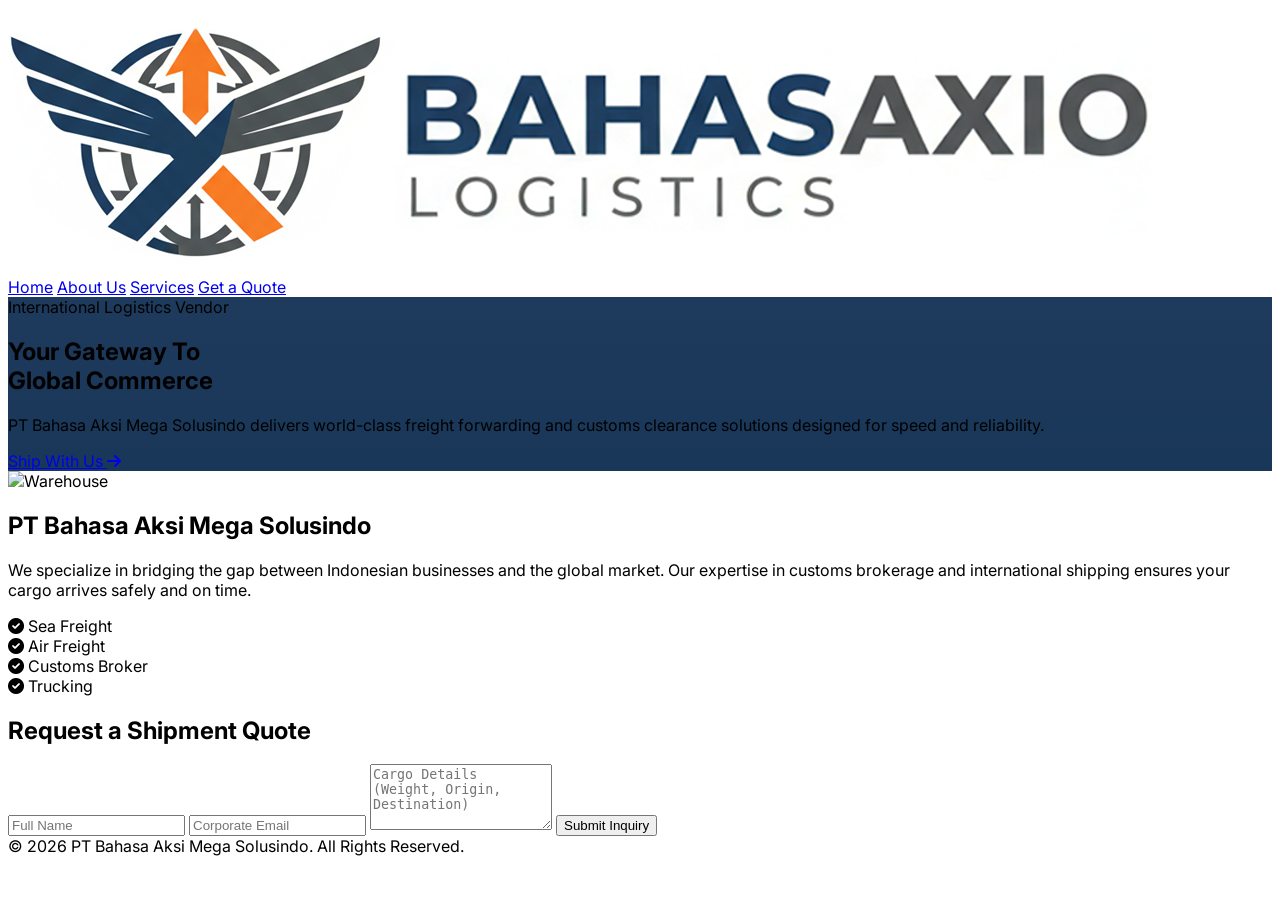
==== index.html @ b089835f "Update index.html" ====
<!DOCTYPE html>
<html lang="en">
<head>
    <meta charset="UTF-8">
    <meta name="viewport" content="width=device-width, initial-scale=1.0">
    <title>BAHASAXIO | Global Logistics & Supply Chain Solutions</title>
    
    <link rel="preconnect" href="https://fonts.googleapis.com">
    <link rel="preconnect" href="https://fonts.gstatic.com" crossorigin>
    <link href="https://fonts.googleapis.com/css2?family=Inter:wght@400;600;700;800&display=swap" rel="stylesheet">

    <script src="https://cdn.tailwindcss.com"></script>
    <link rel="stylesheet" href="https://cdnjs.cloudflare.com/ajax/libs/font-awesome/6.0.0/css/all.min.css">
    
    <link rel="stylesheet" href="assets/css/style.css">

    <script>
        tailwind.config = {
            theme: {
                extend: {
                    fontFamily: {
                        sans: ['Inter', 'ui-sans-serif', 'system-ui', 'sans-serif'],
                    },
                    colors: {
                        navy: '#002147',
                    }
                }
            }
        }
    </script>
</head>
<body class="bg-slate-50 text-slate-900 overflow-x-hidden">

    <nav id="navbar" class="fixed w-full z-50 bg-white shadow-sm transition-all duration-300">
        <div class="container mx-auto px-6 py-4 flex justify-between items-center">
            <div class="flex items-center">
                <img src="assets/img/logo.png" alt="BAHASAXIO Logo" class="h-10 mr-3" onerror="this.onerror=null; this.src='https://via.placeholder.com/150x50?text=BAHASAXIO'">
            </div>
            
            <div class="hidden md:flex space-x-8 font-semibold text-xs uppercase tracking-widest">
                <a href="#home" class="hover:text-orange-500 transition">Home</a>
                <a href="#about" class="hover:text-orange-500 transition">About Us</a>
                <a href="#services" class="hover:text-orange-500 transition">Services</a>
                <a href="#contact" class="bg-navy text-white px-6 py-2 rounded-full hover:bg-orange-600 transition shadow-lg">Get a Quote</a>
            </div>
        </div>
    </nav>

    <section id="home" class="hero-section min-h-screen flex items-center text-white relative">
        <div class="container mx-auto px-6 relative z-10 pt-20">
            <div class="max-w-3xl">
                <span class="inline-block bg-orange-500 text-[10px] font-black px-3 py-1 rounded-sm uppercase tracking-[0.2em] mb-6">International Logistics Vendor</span>
                <h1 class="text-5xl md:text-7xl font-black mb-6 leading-tight uppercase">Your Gateway To <br><span class="text-orange-500">Global Commerce</span></h1>
                <p class="text-lg text-slate-300 mb-10 leading-relaxed max-w-xl">
                    PT Bahasa Aksi Mega Solusindo delivers world-class freight forwarding and customs clearance solutions designed for speed and reliability.
                </p>
                <div class="flex flex-wrap gap-4">
                    <a href="#contact" class="bg-orange-500 hover:bg-white hover:text-navy px-8 py-4 rounded-sm font-bold transition flex items-center uppercase text-sm tracking-widest">
                        Ship With Us <i class="fas fa-arrow-right ml-3"></i>
                    </a>
                </div>
            </div>
        </div>
    </section>

    <section id="about" class="py-24 bg-white">
        <div class="container mx-auto px-6 text-center lg:text-left">
            <div class="flex flex-col lg:flex-row items-center gap-16">
                <div class="lg:w-1/2">
                    <img src="https://images.unsplash.com/photo-1586528116311-ad8dd3c8310d?auto=format&fit=crop&w=800&q=80" alt="Warehouse" class="rounded-lg shadow-2xl">
                </div>
                <div class="lg:w-1/2">
                    <h2 class="text-navy text-4xl font-black uppercase mb-6 leading-tight">PT Bahasa Aksi Mega Solusindo</h2>
                    <p class="text-slate-600 mb-8 leading-relaxed">
                        We specialize in bridging the gap between Indonesian businesses and the global market. Our expertise in customs brokerage and international shipping ensures your cargo arrives safely and on time.
                    </p>
                    <div class="grid grid-cols-1 md:grid-cols-2 gap-4">
                        <div class="flex items-center text-sm font-bold uppercase"><i class="fas fa-check-circle text-orange-500 mr-2"></i> Sea Freight</div>
                        <div class="flex items-center text-sm font-bold uppercase"><i class="fas fa-check-circle text-orange-500 mr-2"></i> Air Freight</div>
                        <div class="flex items-center text-sm font-bold uppercase"><i class="fas fa-check-circle text-orange-500 mr-2"></i> Customs Broker</div>
                        <div class="flex items-center text-sm font-bold uppercase"><i class="fas fa-check-circle text-orange-500 mr-2"></i> Trucking</div>
                    </div>
                </div>
            </div>
        </div>
    </section>

    <section id="contact" class="py-24 bg-navy text-white">
        <div class="container mx-auto px-6 text-center">
            <h2 class="text-3xl font-black mb-12 uppercase italic tracking-tighter">Request a Shipment Quote</h2>
            <div class="max-w-2xl mx-auto bg-white p-8 rounded-sm">
                <form action="#" class="grid grid-cols-1 gap-4">
                    <input type="text" placeholder="Full Name" class="p-4 bg-slate-100 text-navy border-none focus:ring-2 focus:ring-orange-500" required>
                    <input type="email" placeholder="Corporate Email" class="p-4 bg-slate-100 text-navy border-none focus:ring-2 focus:ring-orange-500" required>
                    <textarea placeholder="Cargo Details (Weight, Origin, Destination)" class="p-4 bg-slate-100 text-navy border-none focus:ring-2 focus:ring-orange-500" rows="4"></textarea>
                    <button class="bg-orange-500 py-4 font-black uppercase tracking-widest hover:bg-black transition text-white">Submit Inquiry</button>
                </form>
            </div>
        </div>
    </section>

    <footer class="py-10 bg-black text-slate-500 text-[10px] text-center uppercase tracking-[0.3em]">
        &copy; 2026 PT Bahasa Aksi Mega Solusindo. All Rights Reserved.
    </footer>

    <script src="assets/js/script.js"></script>
</body>
</html>
---- assets/css/style.css ----
/* Menjamin font Inter diterapkan di semua device */
body {
    font-family: 'Inter', sans-serif !important;
    scroll-behavior: smooth;
}

.hero-section {
    /* Path relative menuju folder img */
    background: linear-gradient(rgba(0, 33, 71, 0.85), rgba(0, 33, 71, 0.95)), 
                url('../img/hero-bg.jpg'); 
    background-size: cover;
    background-position: center;
    background-attachment: fixed;
}

/* Responsivitas Mobile */
@media (max-width: 768px) {
    .hero-section h1 {
        font-size: 2.8rem !important;
        line-height: 1.2;
    }
}
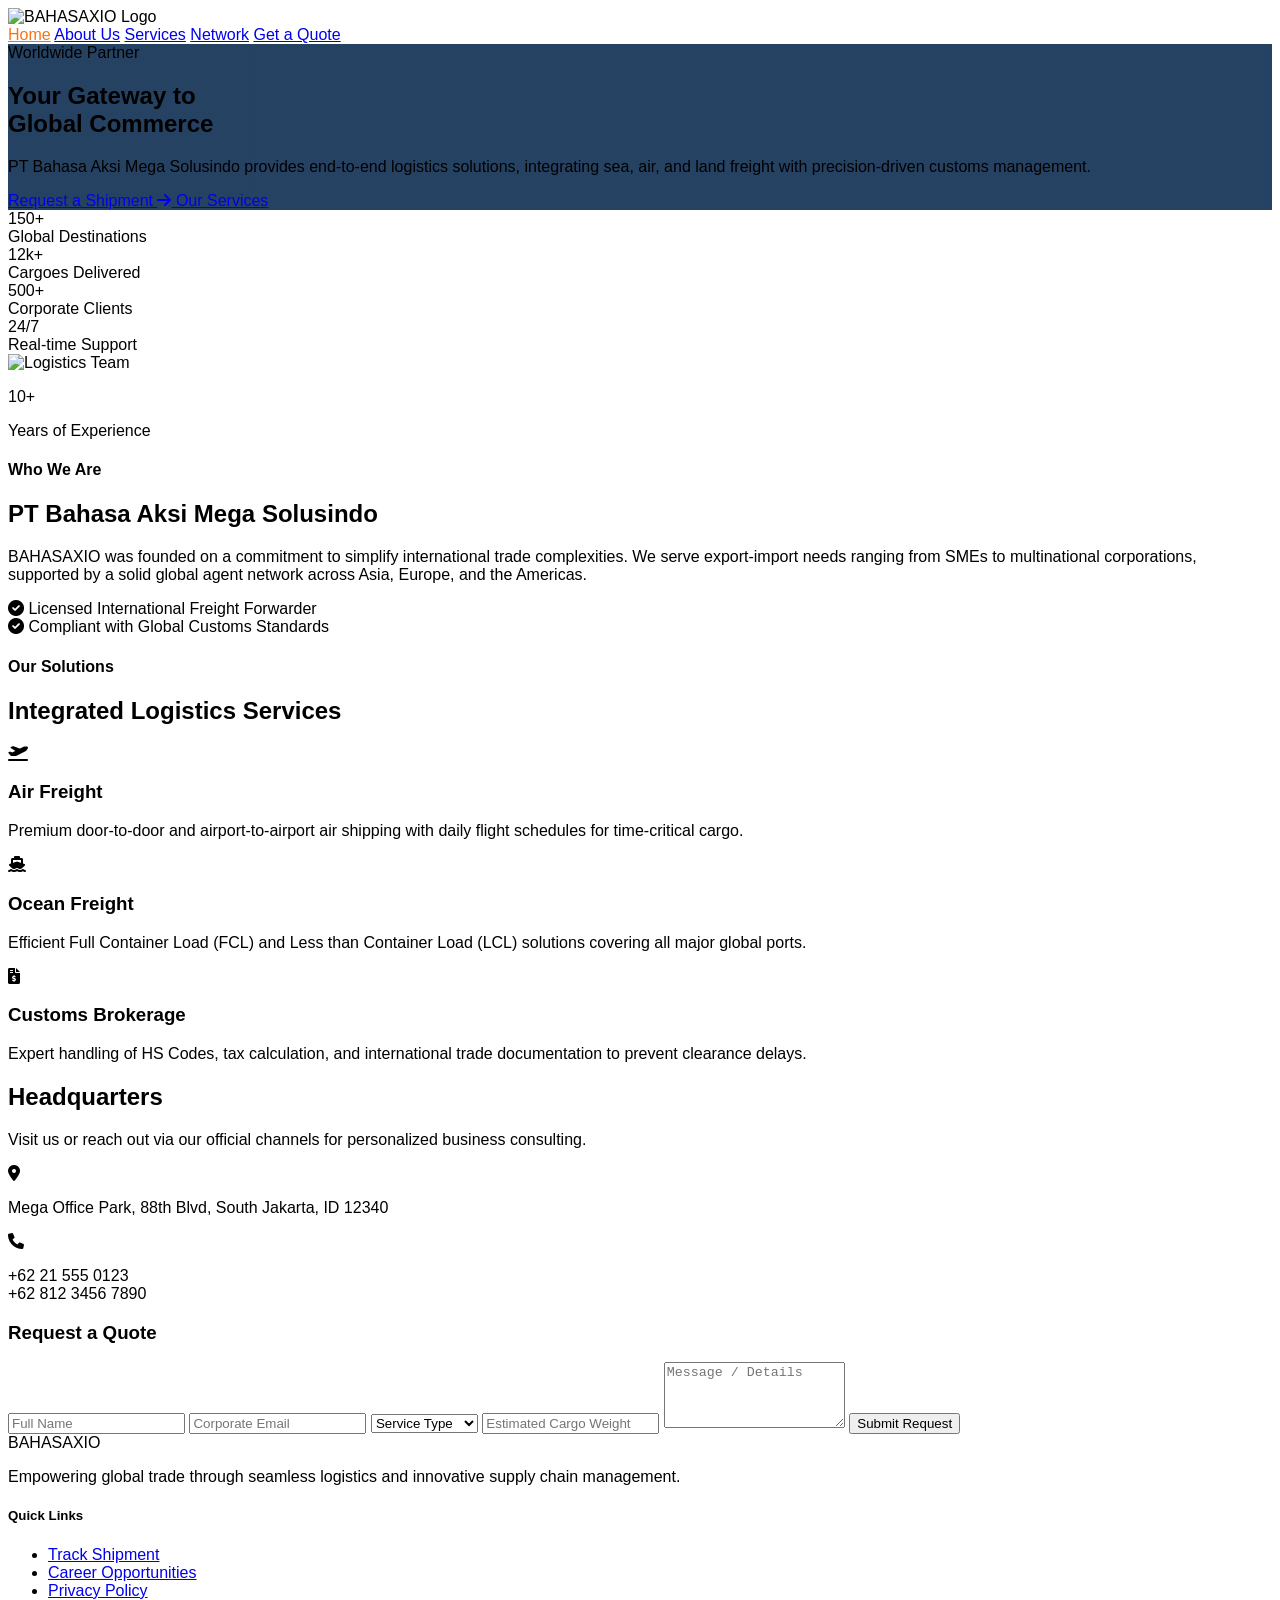
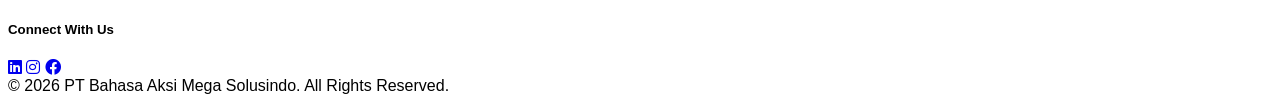
==== commit f0ad95ee: "back" ====
--- a/index.html
+++ b/index.html
@@ -4,106 +4,196 @@
     <meta charset="UTF-8">
     <meta name="viewport" content="width=device-width, initial-scale=1.0">
     <title>BAHASAXIO | Global Logistics & Supply Chain Solutions</title>
-    
-    <link rel="preconnect" href="https://fonts.googleapis.com">
-    <link rel="preconnect" href="https://fonts.gstatic.com" crossorigin>
-    <link href="https://fonts.googleapis.com/css2?family=Inter:wght@400;600;700;800&display=swap" rel="stylesheet">
-
     <script src="https://cdn.tailwindcss.com"></script>
     <link rel="stylesheet" href="https://cdnjs.cloudflare.com/ajax/libs/font-awesome/6.0.0/css/all.min.css">
+    <link rel="stylesheet" href="assets/css/style.css">
+</head>
+<body class="bg-slate-50">
+
     
-    <link rel="stylesheet" href="assets/css/style.css">
 
-    <script>
-        tailwind.config = {
-            theme: {
-                extend: {
-                    fontFamily: {
-                        sans: ['Inter', 'ui-sans-serif', 'system-ui', 'sans-serif'],
-                    },
-                    colors: {
-                        navy: '#002147',
-                    }
-                }
-            }
-        }
-    </script>
-</head>
-<body class="bg-slate-50 text-slate-900 overflow-x-hidden">
-
-    <nav id="navbar" class="fixed w-full z-50 bg-white shadow-sm transition-all duration-300">
+    <nav id="navbar" class="sticky top-0 z-50 bg-white shadow-sm transition-all duration-300">
         <div class="container mx-auto px-6 py-4 flex justify-between items-center">
             <div class="flex items-center">
-                <img src="assets/img/logo.png" alt="BAHASAXIO Logo" class="h-10 mr-3" onerror="this.onerror=null; this.src='https://via.placeholder.com/150x50?text=BAHASAXIO'">
+                <img src="C:\Users\irbah\Documents\Test\assets\img\logo.png" alt="BAHASAXIO Logo" class="h-10 mr-3">
             </div>
             
-            <div class="hidden md:flex space-x-8 font-semibold text-xs uppercase tracking-widest">
-                <a href="#home" class="hover:text-orange-500 transition">Home</a>
-                <a href="#about" class="hover:text-orange-500 transition">About Us</a>
-                <a href="#services" class="hover:text-orange-500 transition">Services</a>
-                <a href="#contact" class="bg-navy text-white px-6 py-2 rounded-full hover:bg-orange-600 transition shadow-lg">Get a Quote</a>
+            <div class="hidden md:flex space-x-8 font-semibold text-gray-700 items-center">
+                <a href="#home" class="nav-link hover:text-orange-500 transition">Home</a>
+                <a href="#about" class="nav-link hover:text-orange-500 transition">About Us</a>
+                <a href="#services" class="nav-link hover:text-orange-500 transition">Services</a>
+                <a href="#network" class="nav-link hover:text-orange-500 transition">Network</a>
+                <a href="#contact" class="bg-blue-900 text-white px-6 py-2 rounded-full hover:bg-orange-600 transition shadow-lg shadow-blue-900/20">Get a Quote</a>
             </div>
         </div>
     </nav>
 
-    <section id="home" class="hero-section min-h-screen flex items-center text-white relative">
-        <div class="container mx-auto px-6 relative z-10 pt-20">
+    <section id="home" class="hero-section min-h-[85vh] flex items-center text-white relative">
+        <div class="container mx-auto px-6 relative z-10">
             <div class="max-w-3xl">
-                <span class="inline-block bg-orange-500 text-[10px] font-black px-3 py-1 rounded-sm uppercase tracking-[0.2em] mb-6">International Logistics Vendor</span>
-                <h1 class="text-5xl md:text-7xl font-black mb-6 leading-tight uppercase">Your Gateway To <br><span class="text-orange-500">Global Commerce</span></h1>
-                <p class="text-lg text-slate-300 mb-10 leading-relaxed max-w-xl">
-                    PT Bahasa Aksi Mega Solusindo delivers world-class freight forwarding and customs clearance solutions designed for speed and reliability.
-                </p>
+                <span class="bg-orange-500 text-xs font-bold px-4 py-1.5 rounded-full uppercase tracking-widest mb-4 inline-block">Worldwide Partner</span>
+                <h1 class="text-5xl md:text-7xl font-extrabold mt-4 mb-6 leading-tight">Your Gateway to <br><span class="text-orange-500">Global Commerce</span></h1>
+                <p class="text-lg text-gray-200 mb-10 leading-relaxed max-w-xl">PT Bahasa Aksi Mega Solusindo provides end-to-end logistics solutions, integrating sea, air, and land freight with precision-driven customs management.</p>
                 <div class="flex flex-wrap gap-4">
-                    <a href="#contact" class="bg-orange-500 hover:bg-white hover:text-navy px-8 py-4 rounded-sm font-bold transition flex items-center uppercase text-sm tracking-widest">
-                        Ship With Us <i class="fas fa-arrow-right ml-3"></i>
+                    <a href="#contact" class="bg-orange-500 hover:bg-white hover:text-blue-900 px-8 py-4 rounded-lg font-bold transition flex items-center">
+                        Request a Shipment <i class="fas fa-arrow-right ml-2"></i>
+                    </a>
+                    <a href="#services" class="bg-white/10 backdrop-blur-md border border-white/20 hover:bg-white/20 px-8 py-4 rounded-lg font-bold transition">
+                        Our Services
                     </a>
                 </div>
             </div>
         </div>
     </section>
 
-    <section id="about" class="py-24 bg-white">
-        <div class="container mx-auto px-6 text-center lg:text-left">
-            <div class="flex flex-col lg:flex-row items-center gap-16">
-                <div class="lg:w-1/2">
-                    <img src="https://images.unsplash.com/photo-1586528116311-ad8dd3c8310d?auto=format&fit=crop&w=800&q=80" alt="Warehouse" class="rounded-lg shadow-2xl">
+    <div class="container mx-auto px-6 -mt-16 relative z-20">
+        <div class="grid grid-cols-2 md:grid-cols-4 gap-6">
+            <div class="bg-white p-8 shadow-2xl rounded-2xl text-center transform hover:-translate-y-2 transition duration-300">
+                <div class="text-4xl font-black text-blue-900 mb-1">150+</div>
+                <div class="text-xs text-gray-400 uppercase font-bold tracking-widest">Global Destinations</div>
+            </div>
+            <div class="bg-white p-8 shadow-2xl rounded-2xl text-center transform hover:-translate-y-2 transition duration-300">
+                <div class="text-4xl font-black text-blue-900 mb-1">12k+</div>
+                <div class="text-xs text-gray-400 uppercase font-bold tracking-widest">Cargoes Delivered</div>
+            </div>
+            <div class="bg-white p-8 shadow-2xl rounded-2xl text-center transform hover:-translate-y-2 transition duration-300">
+                <div class="text-4xl font-black text-blue-900 mb-1">500+</div>
+                <div class="text-xs text-gray-400 uppercase font-bold tracking-widest">Corporate Clients</div>
+            </div>
+            <div class="bg-white p-8 shadow-2xl rounded-2xl text-center transform hover:-translate-y-2 transition duration-300">
+                <div class="text-4xl font-black text-blue-900 mb-1">24/7</div>
+                <div class="text-xs text-gray-400 uppercase font-bold tracking-widest">Real-time Support</div>
+            </div>
+        </div>
+    </div>
+
+    <section id="about" class="py-28">
+        <div class="container mx-auto px-6">
+            <div class="flex flex-col md:flex-row items-center gap-20">
+                <div class="md:w-1/2 relative">
+                    <img src="https://images.unsplash.com/photo-1578575437130-527eed3abbec?auto=format&fit=crop&w=800&q=80" alt="Logistics Team" class="rounded-3xl shadow-2xl">
+                    <div class="absolute -bottom-8 -right-8 bg-blue-900 p-10 rounded-3xl hidden md:block shadow-2xl">
+                        <p class="text-orange-500 font-black text-4xl">10+</p>
+                        <p class="text-white text-sm font-medium">Years of Experience</p>
+                    </div>
                 </div>
-                <div class="lg:w-1/2">
-                    <h2 class="text-navy text-4xl font-black uppercase mb-6 leading-tight">PT Bahasa Aksi Mega Solusindo</h2>
-                    <p class="text-slate-600 mb-8 leading-relaxed">
-                        We specialize in bridging the gap between Indonesian businesses and the global market. Our expertise in customs brokerage and international shipping ensures your cargo arrives safely and on time.
+                <div class="md:w-1/2">
+                    <h4 class="text-orange-500 font-bold uppercase tracking-widest mb-3">Who We Are</h4>
+                    <h2 class="text-4xl font-bold text-blue-900 mb-6 leading-snug">PT Bahasa Aksi Mega Solusindo</h2>
+                    <p class="text-gray-600 mb-8 leading-relaxed">
+                        BAHASAXIO was founded on a commitment to simplify international trade complexities. We serve export-import needs ranging from SMEs to multinational corporations, supported by a solid global agent network across Asia, Europe, and the Americas.
                     </p>
-                    <div class="grid grid-cols-1 md:grid-cols-2 gap-4">
-                        <div class="flex items-center text-sm font-bold uppercase"><i class="fas fa-check-circle text-orange-500 mr-2"></i> Sea Freight</div>
-                        <div class="flex items-center text-sm font-bold uppercase"><i class="fas fa-check-circle text-orange-500 mr-2"></i> Air Freight</div>
-                        <div class="flex items-center text-sm font-bold uppercase"><i class="fas fa-check-circle text-orange-500 mr-2"></i> Customs Broker</div>
-                        <div class="flex items-center text-sm font-bold uppercase"><i class="fas fa-check-circle text-orange-500 mr-2"></i> Trucking</div>
+                    <div class="space-y-4 mb-10">
+                        <div class="flex items-center p-4 bg-white rounded-xl shadow-sm border-l-4 border-orange-500">
+                            <i class="fas fa-check-circle text-orange-500 mr-4"></i>
+                            <span class="font-bold text-blue-950">Licensed International Freight Forwarder</span>
+                        </div>
+                        <div class="flex items-center p-4 bg-white rounded-xl shadow-sm border-l-4 border-orange-500">
+                            <i class="fas fa-check-circle text-orange-500 mr-4"></i>
+                            <span class="font-bold text-blue-950">Compliant with Global Customs Standards</span>
+                        </div>
                     </div>
                 </div>
             </div>
         </div>
     </section>
 
-    <section id="contact" class="py-24 bg-navy text-white">
-        <div class="container mx-auto px-6 text-center">
-            <h2 class="text-3xl font-black mb-12 uppercase italic tracking-tighter">Request a Shipment Quote</h2>
-            <div class="max-w-2xl mx-auto bg-white p-8 rounded-sm">
-                <form action="#" class="grid grid-cols-1 gap-4">
-                    <input type="text" placeholder="Full Name" class="p-4 bg-slate-100 text-navy border-none focus:ring-2 focus:ring-orange-500" required>
-                    <input type="email" placeholder="Corporate Email" class="p-4 bg-slate-100 text-navy border-none focus:ring-2 focus:ring-orange-500" required>
-                    <textarea placeholder="Cargo Details (Weight, Origin, Destination)" class="p-4 bg-slate-100 text-navy border-none focus:ring-2 focus:ring-orange-500" rows="4"></textarea>
-                    <button class="bg-orange-500 py-4 font-black uppercase tracking-widest hover:bg-black transition text-white">Submit Inquiry</button>
-                </form>
+    <section id="services" class="py-24 bg-blue-950 text-white relative overflow-hidden">
+        <div class="container mx-auto px-6 relative z-10">
+            <div class="text-center mb-20">
+                <h4 class="text-orange-500 font-bold uppercase tracking-widest mb-2">Our Solutions</h4>
+                <h2 class="text-4xl font-bold mb-4">Integrated Logistics Services</h2>
+                <div class="w-20 h-1 bg-orange-500 mx-auto rounded-full"></div>
+            </div>
+            <div class="grid grid-cols-1 md:grid-cols-3 gap-8">
+                <div class="bg-white/5 p-10 rounded-3xl border border-white/10 hover:bg-white hover:text-blue-950 transition-all duration-500 group">
+                    <i class="fas fa-plane-departure text-5xl mb-8 text-orange-500 group-hover:scale-110 transition"></i>
+                    <h3 class="text-2xl font-bold mb-4 uppercase tracking-tight">Air Freight</h3>
+                    <p class="text-gray-400 group-hover:text-gray-600 leading-relaxed">Premium door-to-door and airport-to-airport air shipping with daily flight schedules for time-critical cargo.</p>
+                </div>
+                <div class="bg-white/5 p-10 rounded-3xl border border-white/10 hover:bg-white hover:text-blue-950 transition-all duration-500 group">
+                    <i class="fas fa-ship text-5xl mb-8 text-orange-500 group-hover:scale-110 transition"></i>
+                    <h3 class="text-2xl font-bold mb-4 uppercase tracking-tight">Ocean Freight</h3>
+                    <p class="text-gray-400 group-hover:text-gray-600 leading-relaxed">Efficient Full Container Load (FCL) and Less than Container Load (LCL) solutions covering all major global ports.</p>
+                </div>
+                <div class="bg-white/5 p-10 rounded-3xl border border-white/10 hover:bg-white hover:text-blue-950 transition-all duration-500 group">
+                    <i class="fas fa-file-invoice-dollar text-5xl mb-8 text-orange-500 group-hover:scale-110 transition"></i>
+                    <h3 class="text-2xl font-bold mb-4 uppercase tracking-tight">Customs Brokerage</h3>
+                    <p class="text-gray-400 group-hover:text-gray-600 leading-relaxed">Expert handling of HS Codes, tax calculation, and international trade documentation to prevent clearance delays.</p>
+                </div>
             </div>
         </div>
     </section>
 
-    <footer class="py-10 bg-black text-slate-500 text-[10px] text-center uppercase tracking-[0.3em]">
-        &copy; 2026 PT Bahasa Aksi Mega Solusindo. All Rights Reserved.
+    <section id="contact" class="py-28 bg-white">
+        <div class="container mx-auto px-6">
+            <div class="flex flex-col lg:flex-row gap-16 shadow-2xl rounded-3xl overflow-hidden">
+                <div class="lg:w-2/5 bg-blue-900 p-12 text-white">
+                    <h2 class="text-3xl font-bold mb-6">Headquarters</h2>
+                    <p class="text-blue-200 mb-10 leading-relaxed">Visit us or reach out via our official channels for personalized business consulting.</p>
+                    <div class="space-y-8">
+                        <div class="flex items-start">
+                            <div class="w-10 h-10 bg-orange-500 rounded-full flex items-center justify-center mr-4 shrink-0">
+                                <i class="fas fa-map-marker-alt"></i>
+                            </div>
+                            <p class="font-medium text-blue-50">Mega Office Park, 88th Blvd, South Jakarta, ID 12340</p>
+                        </div>
+                        <div class="flex items-start">
+                            <div class="w-10 h-10 bg-orange-500 rounded-full flex items-center justify-center mr-4 shrink-0">
+                                <i class="fas fa-phone"></i>
+                            </div>
+                            <p class="font-medium text-blue-50">+62 21 555 0123<br>+62 812 3456 7890</p>
+                        </div>
+                    </div>
+                </div>
+                <div class="lg:w-3/5 p-12 bg-gray-50">
+                    <h3 class="text-2xl font-bold text-blue-900 mb-8 uppercase tracking-tight">Request a Quote</h3>
+                    <form action="#" class="grid grid-cols-1 md:grid-cols-2 gap-6">
+                        <input type="text" placeholder="Full Name" class="p-4 border border-gray-200 rounded-xl focus:outline-none focus:border-orange-500 bg-white" required>
+                        <input type="email" placeholder="Corporate Email" class="p-4 border border-gray-200 rounded-xl focus:outline-none focus:border-orange-500 bg-white" required>
+                        <select class="p-4 border border-gray-200 rounded-xl focus:outline-none focus:border-orange-500 bg-white text-gray-400">
+                            <option>Service Type</option>
+                            <option>Air Freight</option>
+                            <option>Ocean Freight</option>
+                            <option>Customs Only</option>
+                        </select>
+                        <input type="text" placeholder="Estimated Cargo Weight" class="p-4 border border-gray-200 rounded-xl focus:outline-none focus:border-orange-500 bg-white">
+                        <textarea placeholder="Message / Details" class="md:col-span-2 p-4 border border-gray-200 rounded-xl focus:outline-none focus:border-orange-500 bg-white" rows="4"></textarea>
+                        <button class="md:col-span-2 bg-orange-500 text-white font-bold py-4 rounded-xl hover:bg-orange-600 transition shadow-lg shadow-orange-500/30">Submit Request</button>
+                    </form>
+                </div>
+            </div>
+        </div>
+    </section>
+
+    <footer class="bg-gray-950 text-gray-500 py-16 border-t border-gray-900">
+        <div class="container mx-auto px-6 grid grid-cols-1 md:grid-cols-3 gap-12 text-center md:text-left">
+            <div>
+                <div class="text-2xl font-bold text-white mb-6 uppercase tracking-tighter">BAHASA<span class="text-orange-500">XIO</span></div>
+                <p class="text-sm leading-relaxed max-w-xs mx-auto md:mx-0">Empowering global trade through seamless logistics and innovative supply chain management.</p>
+            </div>
+            <div>
+                <h5 class="text-white font-bold mb-6">Quick Links</h5>
+                <ul class="space-y-3 text-sm">
+                    <li><a href="#" class="hover:text-orange-500 transition">Track Shipment</a></li>
+                    <li><a href="#" class="hover:text-orange-500 transition">Career Opportunities</a></li>
+                    <li><a href="#" class="hover:text-orange-500 transition">Privacy Policy</a></li>
+                </ul>
+            </div>
+            <div>
+                <h5 class="text-white font-bold mb-6">Connect With Us</h5>
+                <div class="flex justify-center md:justify-start space-x-6 text-xl">
+                    <a href="#" class="hover:text-white transition"><i class="fab fa-linkedin"></i></a>
+                    <a href="#" class="hover:text-white transition"><i class="fab fa-instagram"></i></a>
+                    <a href="#" class="hover:text-white transition"><i class="fab fa-facebook"></i></a>
+                </div>
+            </div>
+        </div>
+        <div class="container mx-auto px-6 mt-16 pt-8 border-t border-gray-900 text-center text-xs">
+            &copy; 2026 PT Bahasa Aksi Mega Solusindo. All Rights Reserved.
+        </div>
     </footer>
 
     <script src="assets/js/script.js"></script>
 </body>
-</html>
-
+</html>
--- a/assets/css/style.css
+++ b/assets/css/style.css
@@ -1,22 +1,28 @@
-/* Menjamin font Inter diterapkan di semua device */
+/* Custom Global Styles */
 body {
-    font-family: 'Inter', sans-serif !important;
     scroll-behavior: smooth;
+    font-family: 'Segoe UI', Tahoma, Geneva, Verdana, sans-serif;
 }
 
+/* Hero Background dengan Overlay Gelap agar Text Terbaca */
 .hero-section {
-    /* Path relative menuju folder img */
-    background: linear-gradient(rgba(0, 33, 71, 0.85), rgba(0, 33, 71, 0.95)), 
-                url('../img/hero-bg.jpg'); 
+    background: linear-gradient(rgba(0, 33, 71, 0.85), rgba(0, 33, 71, 0.85)), 
+                url('https://images.unsplash.com/photo-1494412519320-aa613dfb7738?auto=format&fit=crop&w=1600&q=80');
     background-size: cover;
     background-position: center;
-    background-attachment: fixed;
+    background-attachment: fixed; /* Parallax effect */
 }
 
-/* Responsivitas Mobile */
-@media (max-width: 768px) {
-    .hero-section h1 {
-        font-size: 2.8rem !important;
-        line-height: 1.2;
-    }
+/* Hover Effect Layanan */
+.service-card {
+    transition: transform 0.3s ease;
 }
+
+.service-card:hover {
+    transform: translateY(-10px);
+}
+
+/* Nav Link Active */
+.nav-active {
+    color: #f97316 !important;
+}
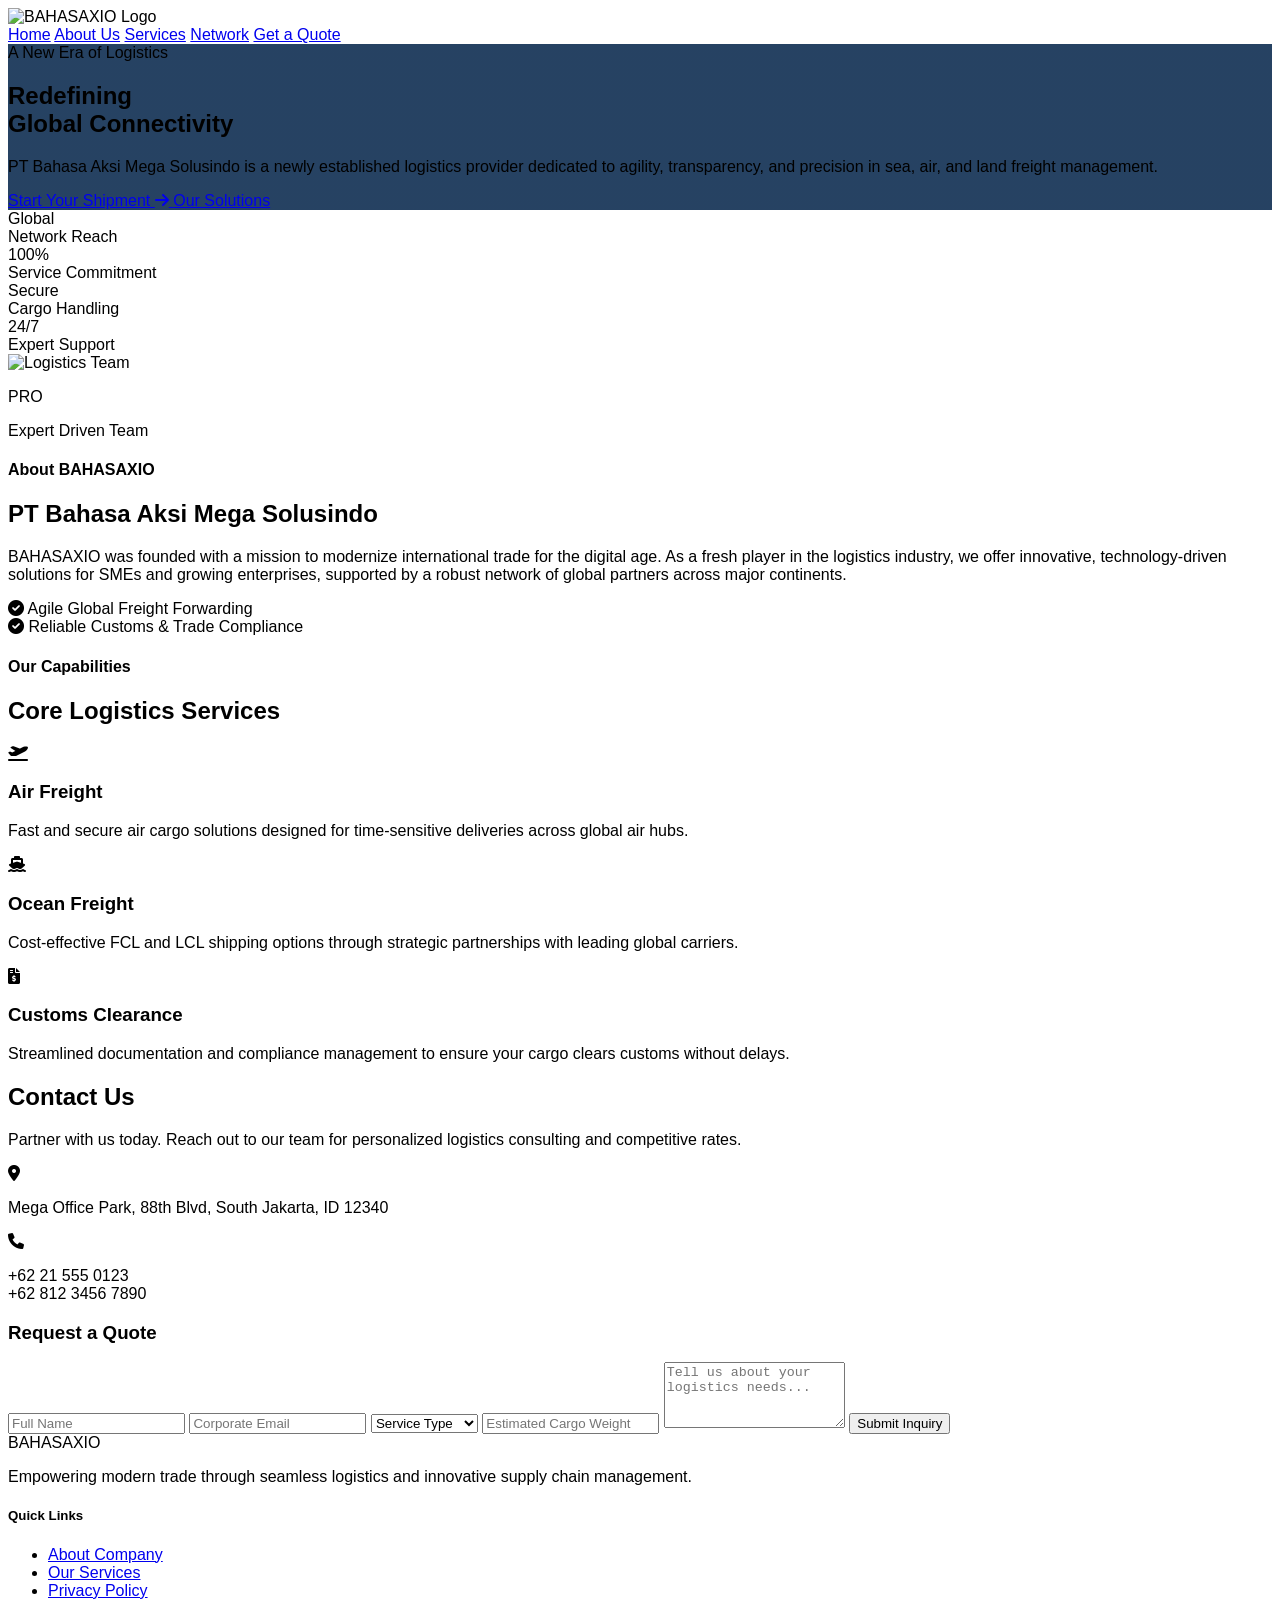
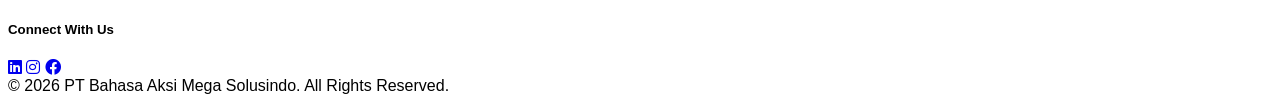
==== commit 3e1d65b0: "update content" ====
--- a/index.html
+++ b/index.html
@@ -3,19 +3,17 @@
 <head>
     <meta charset="UTF-8">
     <meta name="viewport" content="width=device-width, initial-scale=1.0">
-    <title>BAHASAXIO | Global Logistics & Supply Chain Solutions</title>
+    <title>BAHASAXIO | Modern Logistics & Supply Chain Solutions</title>
     <script src="https://cdn.tailwindcss.com"></script>
     <link rel="stylesheet" href="https://cdnjs.cloudflare.com/ajax/libs/font-awesome/6.0.0/css/all.min.css">
     <link rel="stylesheet" href="assets/css/style.css">
 </head>
 <body class="bg-slate-50">
 
-    
-
     <nav id="navbar" class="sticky top-0 z-50 bg-white shadow-sm transition-all duration-300">
         <div class="container mx-auto px-6 py-4 flex justify-between items-center">
             <div class="flex items-center">
-                <img src="C:\Users\irbah\Documents\Test\assets\img\logo.png" alt="BAHASAXIO Logo" class="h-10 mr-3">
+                <img src="kingirbah/bahasaxio-web/assets/img/logo.png" alt="BAHASAXIO Logo" class="h-10 mr-3">
             </div>
             
             <div class="hidden md:flex space-x-8 font-semibold text-gray-700 items-center">
@@ -31,15 +29,15 @@
     <section id="home" class="hero-section min-h-[85vh] flex items-center text-white relative">
         <div class="container mx-auto px-6 relative z-10">
             <div class="max-w-3xl">
-                <span class="bg-orange-500 text-xs font-bold px-4 py-1.5 rounded-full uppercase tracking-widest mb-4 inline-block">Worldwide Partner</span>
-                <h1 class="text-5xl md:text-7xl font-extrabold mt-4 mb-6 leading-tight">Your Gateway to <br><span class="text-orange-500">Global Commerce</span></h1>
-                <p class="text-lg text-gray-200 mb-10 leading-relaxed max-w-xl">PT Bahasa Aksi Mega Solusindo provides end-to-end logistics solutions, integrating sea, air, and land freight with precision-driven customs management.</p>
+                <span class="bg-orange-500 text-xs font-bold px-4 py-1.5 rounded-full uppercase tracking-widest mb-4 inline-block">A New Era of Logistics</span>
+                <h1 class="text-5xl md:text-7xl font-extrabold mt-4 mb-6 leading-tight">Redefining <br><span class="text-orange-500">Global Connectivity</span></h1>
+                <p class="text-lg text-gray-200 mb-10 leading-relaxed max-w-xl">PT Bahasa Aksi Mega Solusindo is a newly established logistics provider dedicated to agility, transparency, and precision in sea, air, and land freight management.</p>
                 <div class="flex flex-wrap gap-4">
                     <a href="#contact" class="bg-orange-500 hover:bg-white hover:text-blue-900 px-8 py-4 rounded-lg font-bold transition flex items-center">
-                        Request a Shipment <i class="fas fa-arrow-right ml-2"></i>
+                        Start Your Shipment <i class="fas fa-arrow-right ml-2"></i>
                     </a>
                     <a href="#services" class="bg-white/10 backdrop-blur-md border border-white/20 hover:bg-white/20 px-8 py-4 rounded-lg font-bold transition">
-                        Our Services
+                        Our Solutions
                     </a>
                 </div>
             </div>
@@ -49,20 +47,20 @@
     <div class="container mx-auto px-6 -mt-16 relative z-20">
         <div class="grid grid-cols-2 md:grid-cols-4 gap-6">
             <div class="bg-white p-8 shadow-2xl rounded-2xl text-center transform hover:-translate-y-2 transition duration-300">
-                <div class="text-4xl font-black text-blue-900 mb-1">150+</div>
-                <div class="text-xs text-gray-400 uppercase font-bold tracking-widest">Global Destinations</div>
+                <div class="text-4xl font-black text-blue-900 mb-1">Global</div>
+                <div class="text-xs text-gray-400 uppercase font-bold tracking-widest">Network Reach</div>
             </div>
             <div class="bg-white p-8 shadow-2xl rounded-2xl text-center transform hover:-translate-y-2 transition duration-300">
-                <div class="text-4xl font-black text-blue-900 mb-1">12k+</div>
-                <div class="text-xs text-gray-400 uppercase font-bold tracking-widest">Cargoes Delivered</div>
+                <div class="text-4xl font-black text-blue-900 mb-1">100%</div>
+                <div class="text-xs text-gray-400 uppercase font-bold tracking-widest">Service Commitment</div>
             </div>
             <div class="bg-white p-8 shadow-2xl rounded-2xl text-center transform hover:-translate-y-2 transition duration-300">
-                <div class="text-4xl font-black text-blue-900 mb-1">500+</div>
-                <div class="text-xs text-gray-400 uppercase font-bold tracking-widest">Corporate Clients</div>
+                <div class="text-4xl font-black text-blue-900 mb-1">Secure</div>
+                <div class="text-xs text-gray-400 uppercase font-bold tracking-widest">Cargo Handling</div>
             </div>
             <div class="bg-white p-8 shadow-2xl rounded-2xl text-center transform hover:-translate-y-2 transition duration-300">
                 <div class="text-4xl font-black text-blue-900 mb-1">24/7</div>
-                <div class="text-xs text-gray-400 uppercase font-bold tracking-widest">Real-time Support</div>
+                <div class="text-xs text-gray-400 uppercase font-bold tracking-widest">Expert Support</div>
             </div>
         </div>
     </div>
@@ -73,24 +71,24 @@
                 <div class="md:w-1/2 relative">
                     <img src="https://images.unsplash.com/photo-1578575437130-527eed3abbec?auto=format&fit=crop&w=800&q=80" alt="Logistics Team" class="rounded-3xl shadow-2xl">
                     <div class="absolute -bottom-8 -right-8 bg-blue-900 p-10 rounded-3xl hidden md:block shadow-2xl">
-                        <p class="text-orange-500 font-black text-4xl">10+</p>
-                        <p class="text-white text-sm font-medium">Years of Experience</p>
+                        <p class="text-orange-500 font-black text-4xl">PRO</p>
+                        <p class="text-white text-sm font-medium">Expert Driven Team</p>
                     </div>
                 </div>
                 <div class="md:w-1/2">
-                    <h4 class="text-orange-500 font-bold uppercase tracking-widest mb-3">Who We Are</h4>
+                    <h4 class="text-orange-500 font-bold uppercase tracking-widest mb-3">About BAHASAXIO</h4>
                     <h2 class="text-4xl font-bold text-blue-900 mb-6 leading-snug">PT Bahasa Aksi Mega Solusindo</h2>
                     <p class="text-gray-600 mb-8 leading-relaxed">
-                        BAHASAXIO was founded on a commitment to simplify international trade complexities. We serve export-import needs ranging from SMEs to multinational corporations, supported by a solid global agent network across Asia, Europe, and the Americas.
+                        BAHASAXIO was founded with a mission to modernize international trade for the digital age. As a fresh player in the logistics industry, we offer innovative, technology-driven solutions for SMEs and growing enterprises, supported by a robust network of global partners across major continents.
                     </p>
                     <div class="space-y-4 mb-10">
                         <div class="flex items-center p-4 bg-white rounded-xl shadow-sm border-l-4 border-orange-500">
                             <i class="fas fa-check-circle text-orange-500 mr-4"></i>
-                            <span class="font-bold text-blue-950">Licensed International Freight Forwarder</span>
+                            <span class="font-bold text-blue-950">Agile Global Freight Forwarding</span>
                         </div>
                         <div class="flex items-center p-4 bg-white rounded-xl shadow-sm border-l-4 border-orange-500">
                             <i class="fas fa-check-circle text-orange-500 mr-4"></i>
-                            <span class="font-bold text-blue-950">Compliant with Global Customs Standards</span>
+                            <span class="font-bold text-blue-950">Reliable Customs & Trade Compliance</span>
                         </div>
                     </div>
                 </div>
@@ -101,25 +99,25 @@
     <section id="services" class="py-24 bg-blue-950 text-white relative overflow-hidden">
         <div class="container mx-auto px-6 relative z-10">
             <div class="text-center mb-20">
-                <h4 class="text-orange-500 font-bold uppercase tracking-widest mb-2">Our Solutions</h4>
-                <h2 class="text-4xl font-bold mb-4">Integrated Logistics Services</h2>
+                <h4 class="text-orange-500 font-bold uppercase tracking-widest mb-2">Our Capabilities</h4>
+                <h2 class="text-4xl font-bold mb-4">Core Logistics Services</h2>
                 <div class="w-20 h-1 bg-orange-500 mx-auto rounded-full"></div>
             </div>
             <div class="grid grid-cols-1 md:grid-cols-3 gap-8">
                 <div class="bg-white/5 p-10 rounded-3xl border border-white/10 hover:bg-white hover:text-blue-950 transition-all duration-500 group">
                     <i class="fas fa-plane-departure text-5xl mb-8 text-orange-500 group-hover:scale-110 transition"></i>
                     <h3 class="text-2xl font-bold mb-4 uppercase tracking-tight">Air Freight</h3>
-                    <p class="text-gray-400 group-hover:text-gray-600 leading-relaxed">Premium door-to-door and airport-to-airport air shipping with daily flight schedules for time-critical cargo.</p>
+                    <p class="text-gray-400 group-hover:text-gray-600 leading-relaxed">Fast and secure air cargo solutions designed for time-sensitive deliveries across global air hubs.</p>
                 </div>
                 <div class="bg-white/5 p-10 rounded-3xl border border-white/10 hover:bg-white hover:text-blue-950 transition-all duration-500 group">
                     <i class="fas fa-ship text-5xl mb-8 text-orange-500 group-hover:scale-110 transition"></i>
                     <h3 class="text-2xl font-bold mb-4 uppercase tracking-tight">Ocean Freight</h3>
-                    <p class="text-gray-400 group-hover:text-gray-600 leading-relaxed">Efficient Full Container Load (FCL) and Less than Container Load (LCL) solutions covering all major global ports.</p>
+                    <p class="text-gray-400 group-hover:text-gray-600 leading-relaxed">Cost-effective FCL and LCL shipping options through strategic partnerships with leading global carriers.</p>
                 </div>
                 <div class="bg-white/5 p-10 rounded-3xl border border-white/10 hover:bg-white hover:text-blue-950 transition-all duration-500 group">
                     <i class="fas fa-file-invoice-dollar text-5xl mb-8 text-orange-500 group-hover:scale-110 transition"></i>
-                    <h3 class="text-2xl font-bold mb-4 uppercase tracking-tight">Customs Brokerage</h3>
-                    <p class="text-gray-400 group-hover:text-gray-600 leading-relaxed">Expert handling of HS Codes, tax calculation, and international trade documentation to prevent clearance delays.</p>
+                    <h3 class="text-2xl font-bold mb-4 uppercase tracking-tight">Customs Clearance</h3>
+                    <p class="text-gray-400 group-hover:text-gray-600 leading-relaxed">Streamlined documentation and compliance management to ensure your cargo clears customs without delays.</p>
                 </div>
             </div>
         </div>
@@ -129,8 +127,8 @@
         <div class="container mx-auto px-6">
             <div class="flex flex-col lg:flex-row gap-16 shadow-2xl rounded-3xl overflow-hidden">
                 <div class="lg:w-2/5 bg-blue-900 p-12 text-white">
-                    <h2 class="text-3xl font-bold mb-6">Headquarters</h2>
-                    <p class="text-blue-200 mb-10 leading-relaxed">Visit us or reach out via our official channels for personalized business consulting.</p>
+                    <h2 class="text-3xl font-bold mb-6">Contact Us</h2>
+                    <p class="text-blue-200 mb-10 leading-relaxed">Partner with us today. Reach out to our team for personalized logistics consulting and competitive rates.</p>
                     <div class="space-y-8">
                         <div class="flex items-start">
                             <div class="w-10 h-10 bg-orange-500 rounded-full flex items-center justify-center mr-4 shrink-0">
@@ -158,8 +156,8 @@
                             <option>Customs Only</option>
                         </select>
                         <input type="text" placeholder="Estimated Cargo Weight" class="p-4 border border-gray-200 rounded-xl focus:outline-none focus:border-orange-500 bg-white">
-                        <textarea placeholder="Message / Details" class="md:col-span-2 p-4 border border-gray-200 rounded-xl focus:outline-none focus:border-orange-500 bg-white" rows="4"></textarea>
-                        <button class="md:col-span-2 bg-orange-500 text-white font-bold py-4 rounded-xl hover:bg-orange-600 transition shadow-lg shadow-orange-500/30">Submit Request</button>
+                        <textarea placeholder="Tell us about your logistics needs..." class="md:col-span-2 p-4 border border-gray-200 rounded-xl focus:outline-none focus:border-orange-500 bg-white" rows="4"></textarea>
+                        <button class="md:col-span-2 bg-orange-500 text-white font-bold py-4 rounded-xl hover:bg-orange-600 transition shadow-lg shadow-orange-500/30">Submit Inquiry</button>
                     </form>
                 </div>
             </div>
@@ -170,13 +168,13 @@
         <div class="container mx-auto px-6 grid grid-cols-1 md:grid-cols-3 gap-12 text-center md:text-left">
             <div>
                 <div class="text-2xl font-bold text-white mb-6 uppercase tracking-tighter">BAHASA<span class="text-orange-500">XIO</span></div>
-                <p class="text-sm leading-relaxed max-w-xs mx-auto md:mx-0">Empowering global trade through seamless logistics and innovative supply chain management.</p>
+                <p class="text-sm leading-relaxed max-w-xs mx-auto md:mx-0">Empowering modern trade through seamless logistics and innovative supply chain management.</p>
             </div>
             <div>
                 <h5 class="text-white font-bold mb-6">Quick Links</h5>
                 <ul class="space-y-3 text-sm">
-                    <li><a href="#" class="hover:text-orange-500 transition">Track Shipment</a></li>
-                    <li><a href="#" class="hover:text-orange-500 transition">Career Opportunities</a></li>
+                    <li><a href="#" class="hover:text-orange-500 transition">About Company</a></li>
+                    <li><a href="#" class="hover:text-orange-500 transition">Our Services</a></li>
                     <li><a href="#" class="hover:text-orange-500 transition">Privacy Policy</a></li>
                 </ul>
             </div>
@@ -192,8 +190,4 @@
         <div class="container mx-auto px-6 mt-16 pt-8 border-t border-gray-900 text-center text-xs">
             &copy; 2026 PT Bahasa Aksi Mega Solusindo. All Rights Reserved.
         </div>
-    </footer>
-
-    <script src="assets/js/script.js"></script>
-</body>
-</html>+    </footer>
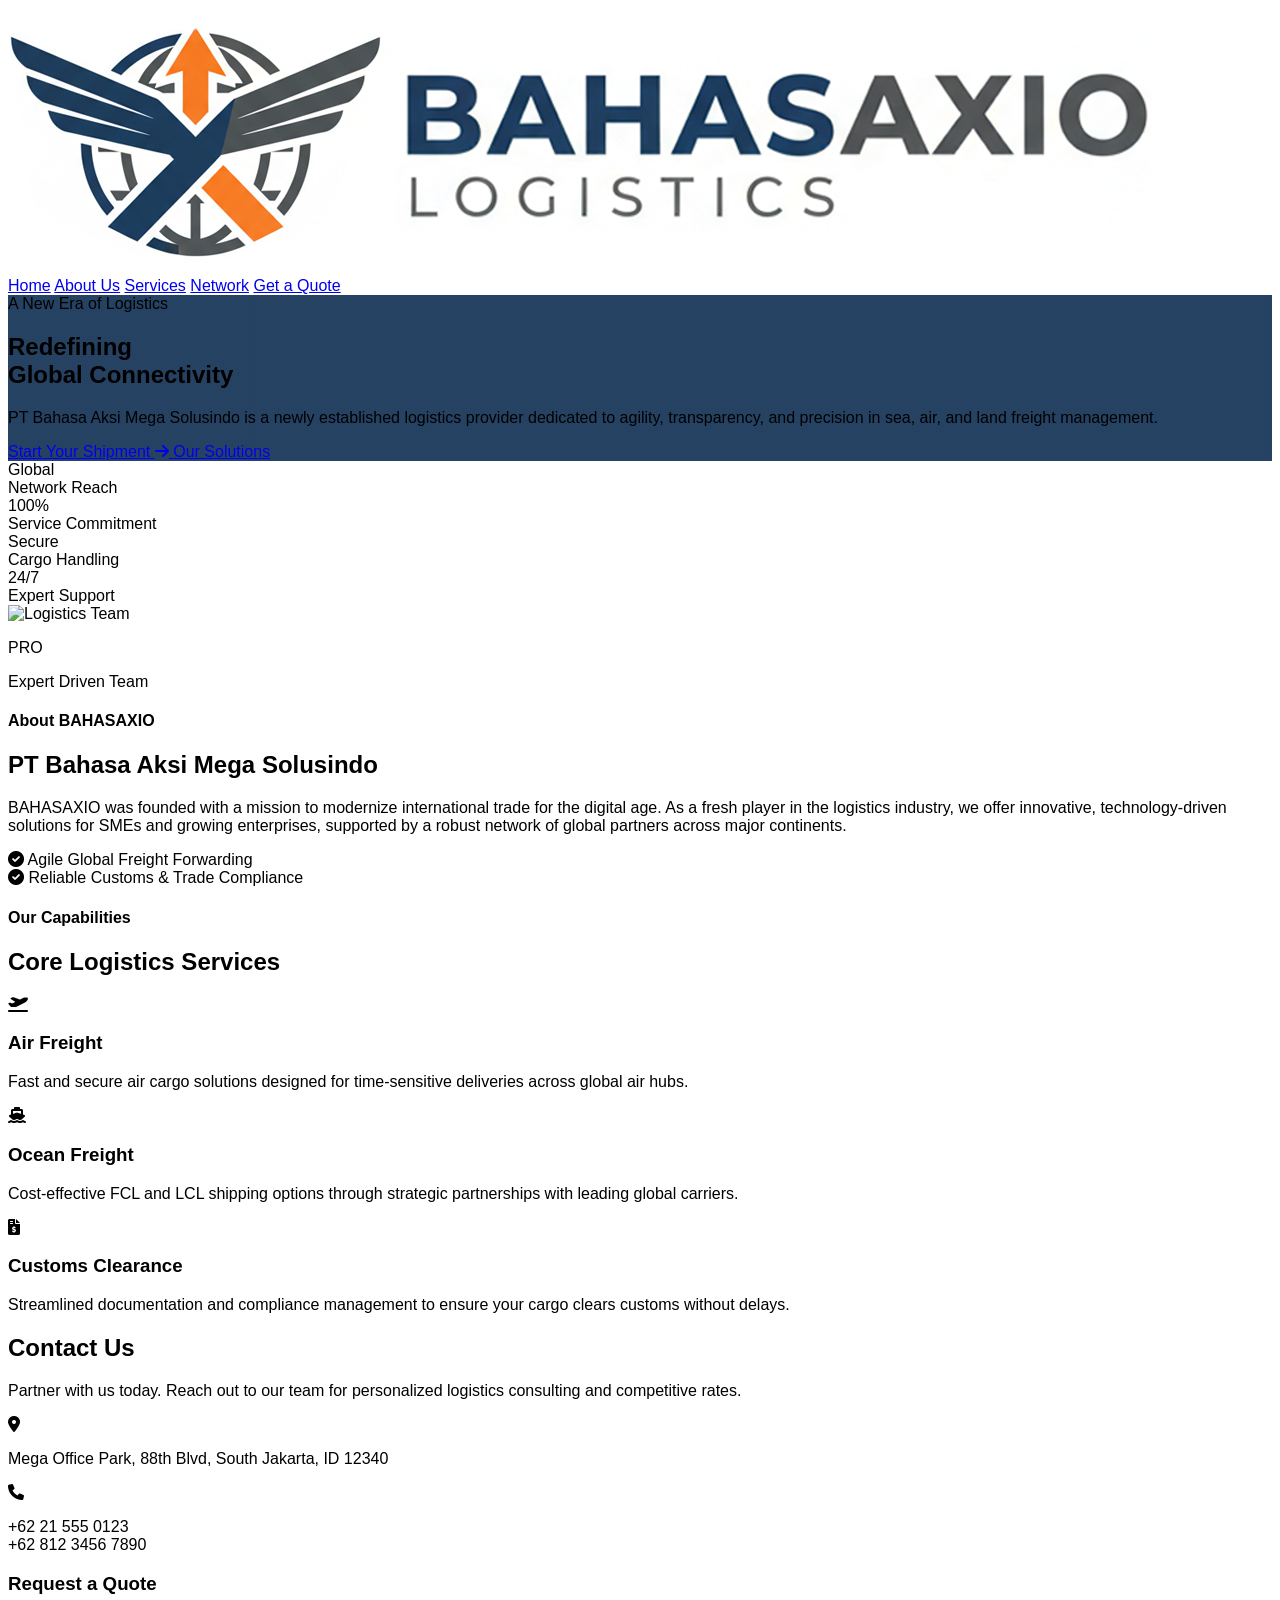
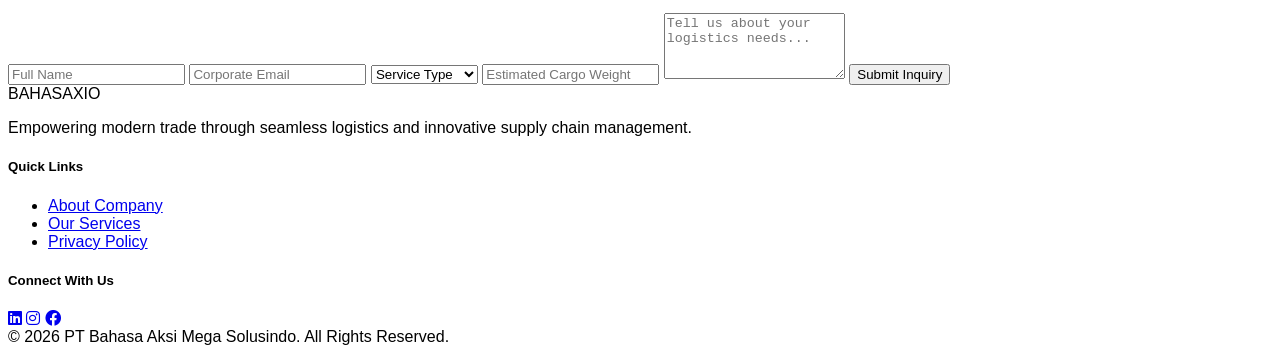
==== commit e580dc24: "logo" ====
--- a/index.html
+++ b/index.html
@@ -13,7 +13,7 @@
     <nav id="navbar" class="sticky top-0 z-50 bg-white shadow-sm transition-all duration-300">
         <div class="container mx-auto px-6 py-4 flex justify-between items-center">
             <div class="flex items-center">
-                <img src="kingirbah/bahasaxio-web/assets/img/logo.png" alt="BAHASAXIO Logo" class="h-10 mr-3">
+                <img src="assets/img/logo.png" alt="BAHASAXIO Logo" class="h-10 mr-3">
             </div>
             
             <div class="hidden md:flex space-x-8 font-semibold text-gray-700 items-center">
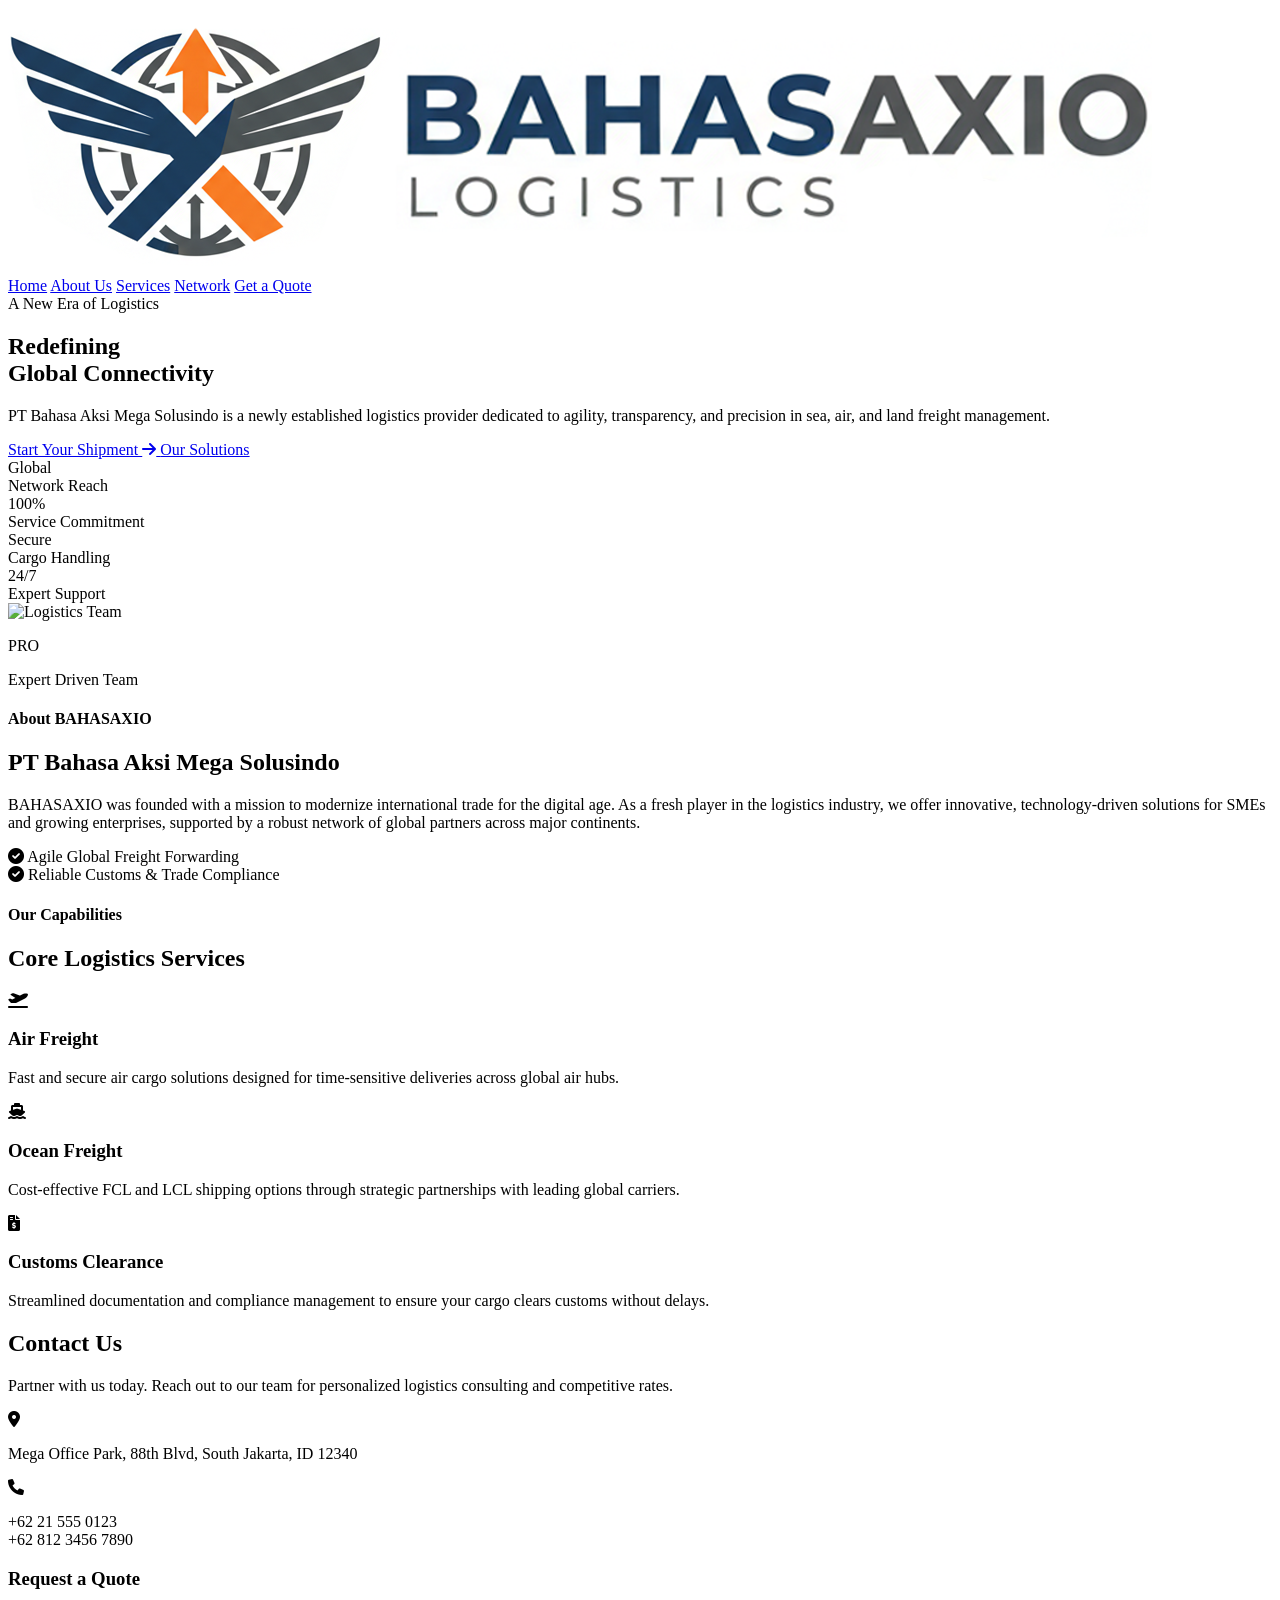
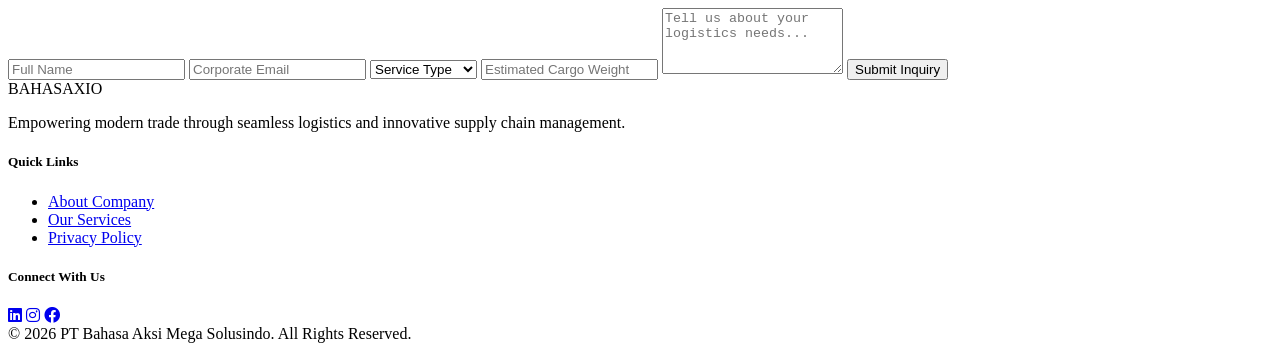
==== commit ebcdd9f5: "logo window" ====
--- a/index.html
+++ b/index.html
@@ -3,10 +3,13 @@
 <head>
     <meta charset="UTF-8">
     <meta name="viewport" content="width=device-width, initial-scale=1.0">
+    
     <title>BAHASAXIO | Modern Logistics & Supply Chain Solutions</title>
+
+    <link rel="icon" type="image/png" href="assets/img/logo.png">
+
     <script src="https://cdn.tailwindcss.com"></script>
     <link rel="stylesheet" href="https://cdnjs.cloudflare.com/ajax/libs/font-awesome/6.0.0/css/all.min.css">
-    <link rel="stylesheet" href="assets/css/style.css">
 </head>
 <body class="bg-slate-50">
 
@@ -45,23 +48,28 @@
     </section>
 
     <div class="container mx-auto px-6 -mt-16 relative z-20">
-        <div class="grid grid-cols-2 md:grid-cols-4 gap-6">
-            <div class="bg-white p-8 shadow-2xl rounded-2xl text-center transform hover:-translate-y-2 transition duration-300">
-                <div class="text-4xl font-black text-blue-900 mb-1">Global</div>
-                <div class="text-xs text-gray-400 uppercase font-bold tracking-widest">Network Reach</div>
-            </div>
-            <div class="bg-white p-8 shadow-2xl rounded-2xl text-center transform hover:-translate-y-2 transition duration-300">
-                <div class="text-4xl font-black text-blue-900 mb-1">100%</div>
-                <div class="text-xs text-gray-400 uppercase font-bold tracking-widest">Service Commitment</div>
-            </div>
-            <div class="bg-white p-8 shadow-2xl rounded-2xl text-center transform hover:-translate-y-2 transition duration-300">
-                <div class="text-4xl font-black text-blue-900 mb-1">Secure</div>
-                <div class="text-xs text-gray-400 uppercase font-bold tracking-widest">Cargo Handling</div>
-            </div>
-            <div class="bg-white p-8 shadow-2xl rounded-2xl text-center transform hover:-translate-y-2 transition duration-300">
-                <div class="text-4xl font-black text-blue-900 mb-1">24/7</div>
-                <div class="text-xs text-gray-400 uppercase font-bold tracking-widest">Expert Support</div>
-            </div>
+        <div class="grid grid-cols-1 sm:grid-cols-2 lg:grid-cols-4 gap-6">
+            
+            <div class="bg-white p-6 md:p-8 shadow-2xl rounded-2xl text-center transform hover:-translate-y-2 transition duration-300">
+                <div class="text-3xl md:text-4xl font-black text-blue-900 mb-1">Global</div>
+                <div class="text-[10px] md:text-xs text-gray-400 uppercase font-bold tracking-widest">Network Reach</div>
+            </div>
+
+            <div class="bg-white p-6 md:p-8 shadow-2xl rounded-2xl text-center transform hover:-translate-y-2 transition duration-300">
+                <div class="text-3xl md:text-4xl font-black text-blue-900 mb-1">100%</div>
+                <div class="text-[10px] md:text-xs text-gray-400 uppercase font-bold tracking-widest">Service Commitment</div>
+            </div>
+
+            <div class="bg-white p-6 md:p-8 shadow-2xl rounded-2xl text-center transform hover:-translate-y-2 transition duration-300">
+                <div class="text-3xl md:text-4xl font-black text-blue-900 mb-1">Secure</div>
+                <div class="text-[10px] md:text-xs text-gray-400 uppercase font-bold tracking-widest">Cargo Handling</div>
+            </div>
+
+            <div class="bg-white p-6 md:p-8 shadow-2xl rounded-2xl text-center transform hover:-translate-y-2 transition duration-300">
+                <div class="text-3xl md:text-4xl font-black text-blue-900 mb-1">24/7</div>
+                <div class="text-[10px] md:text-xs text-gray-400 uppercase font-bold tracking-widest">Expert Support</div>
+            </div>
+
         </div>
     </div>
 
